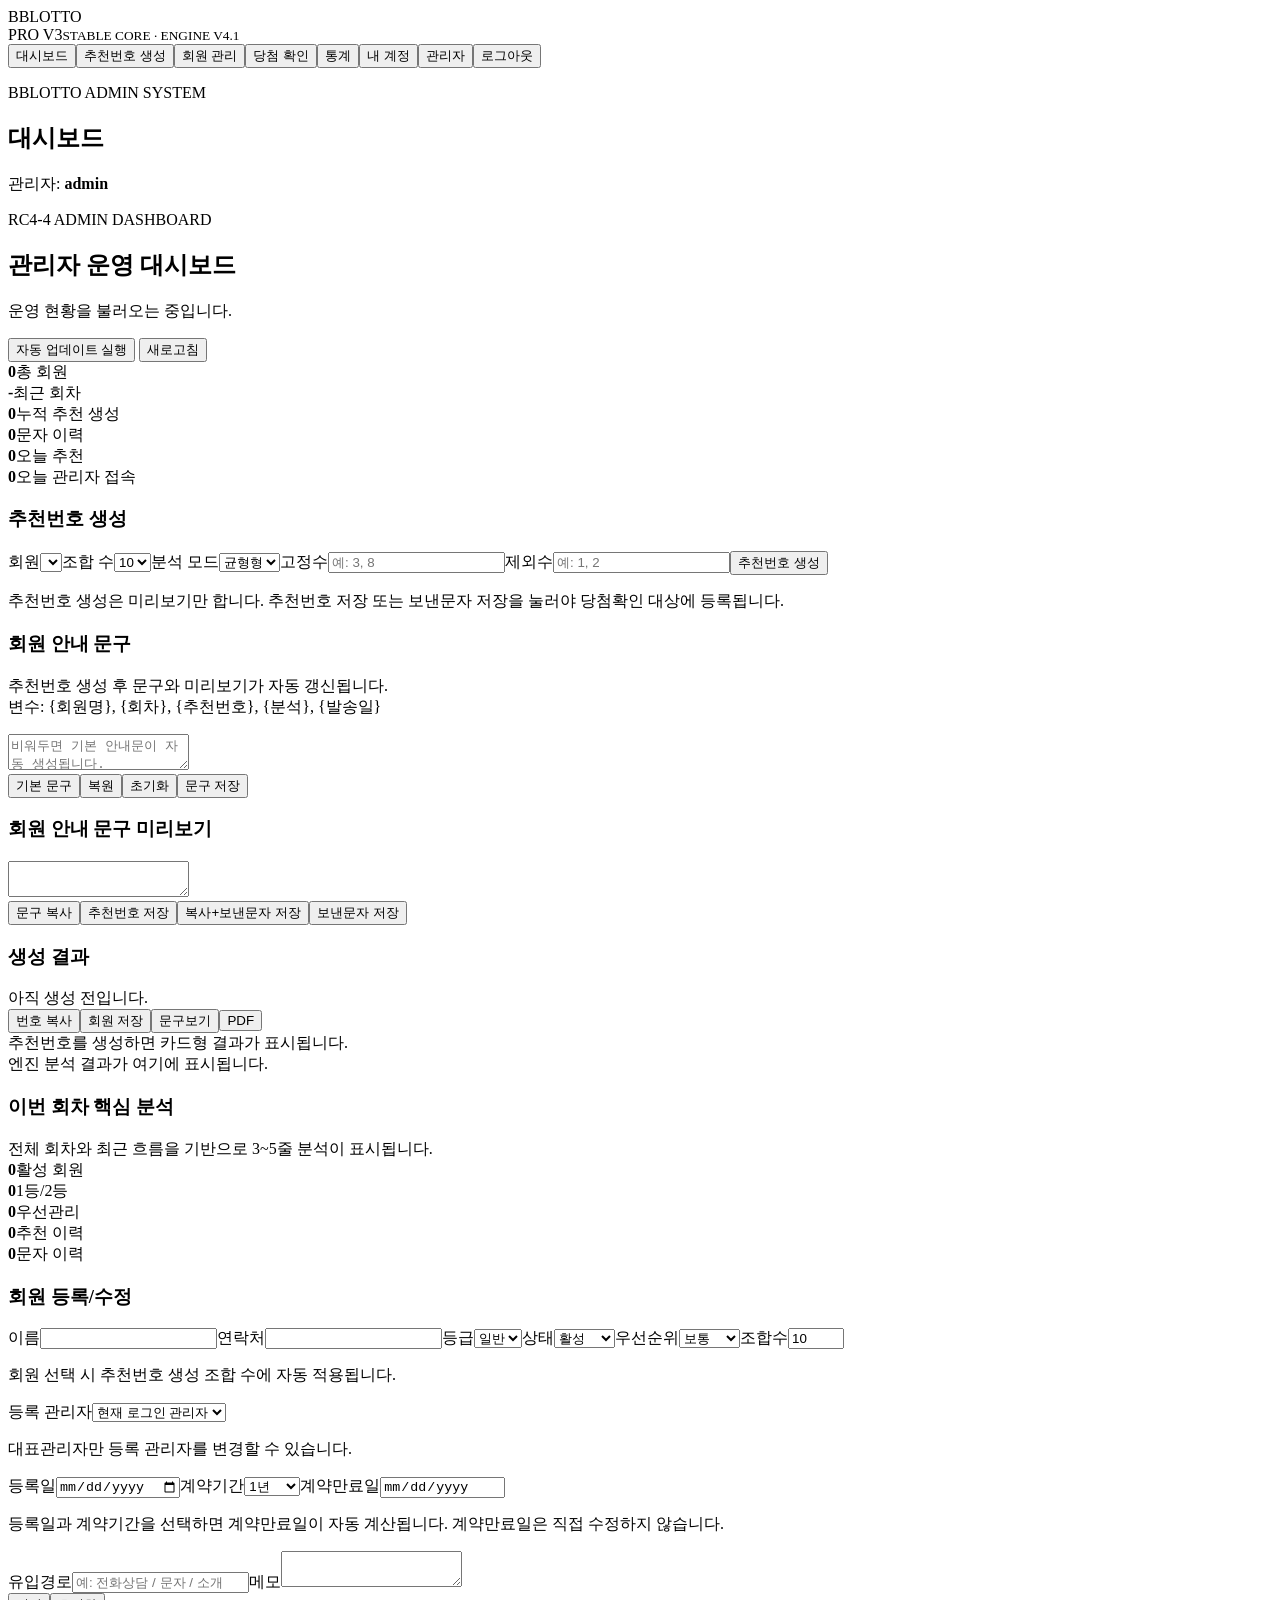
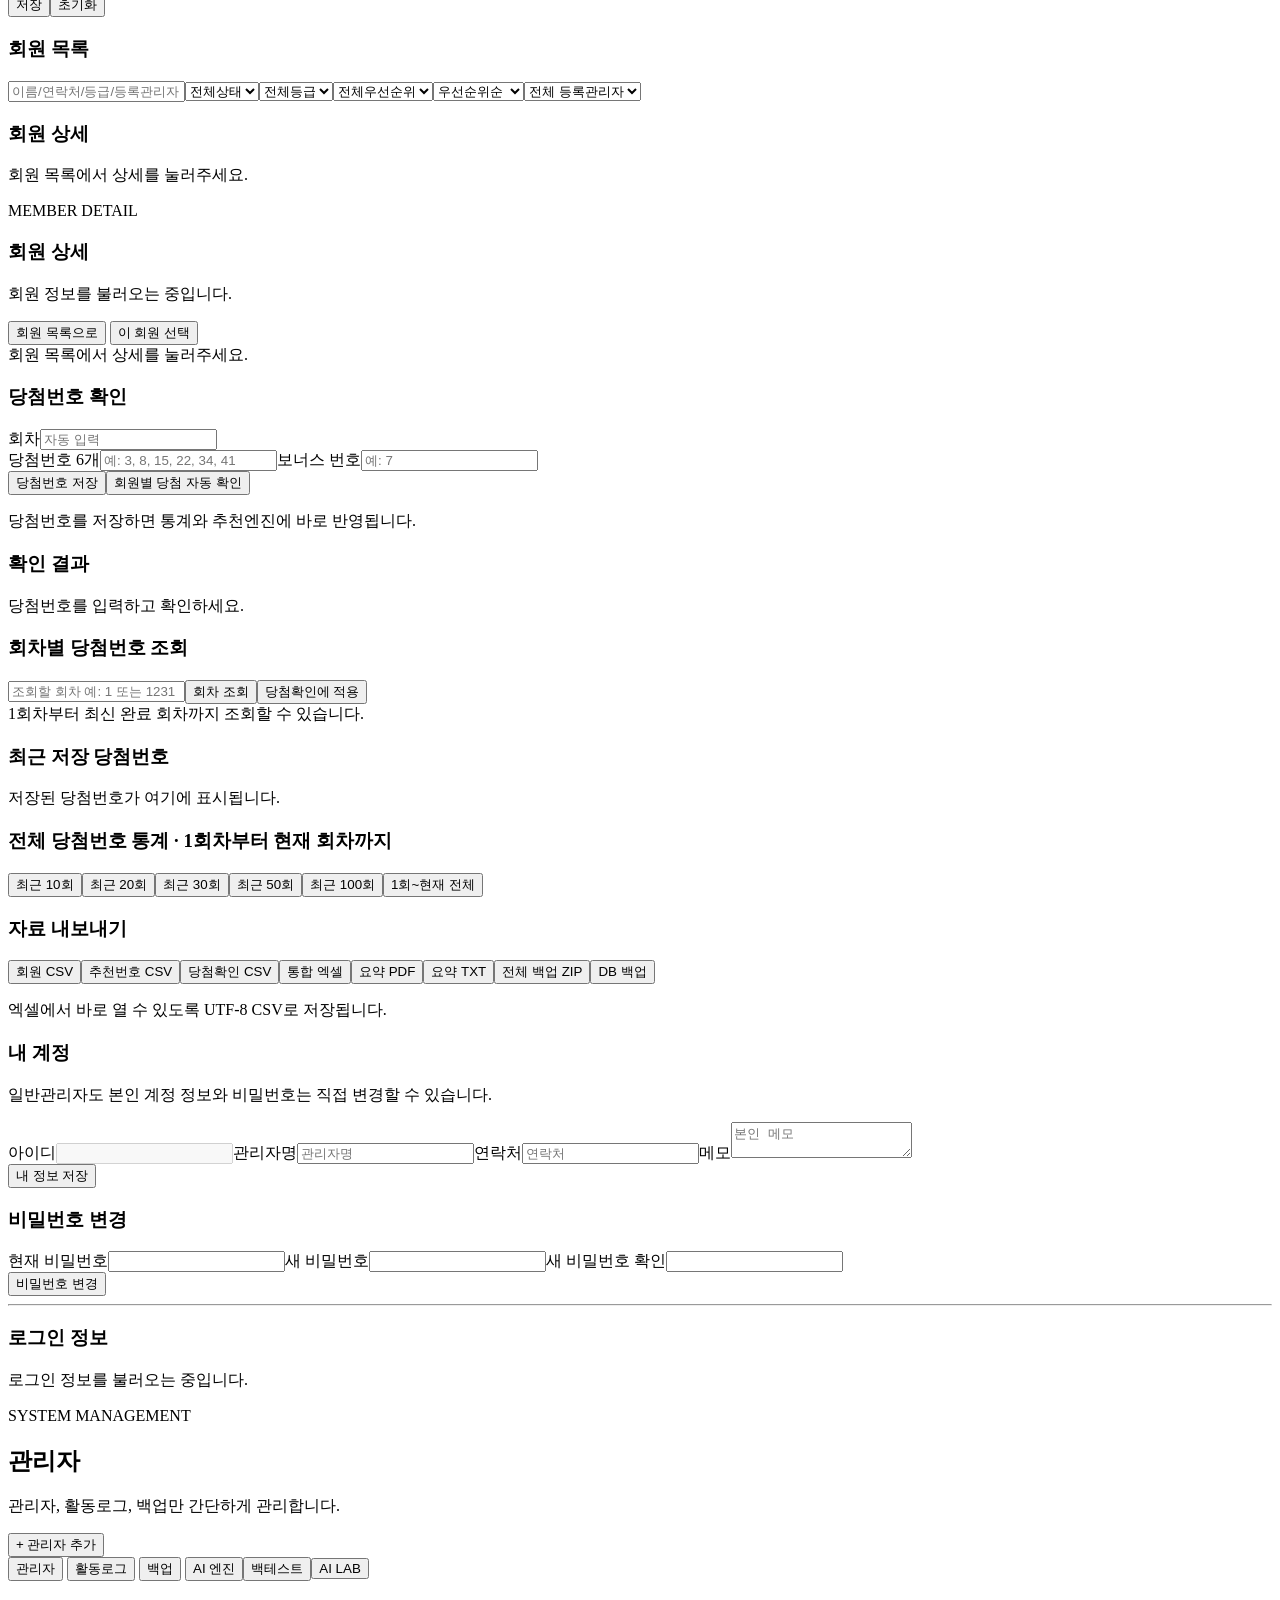
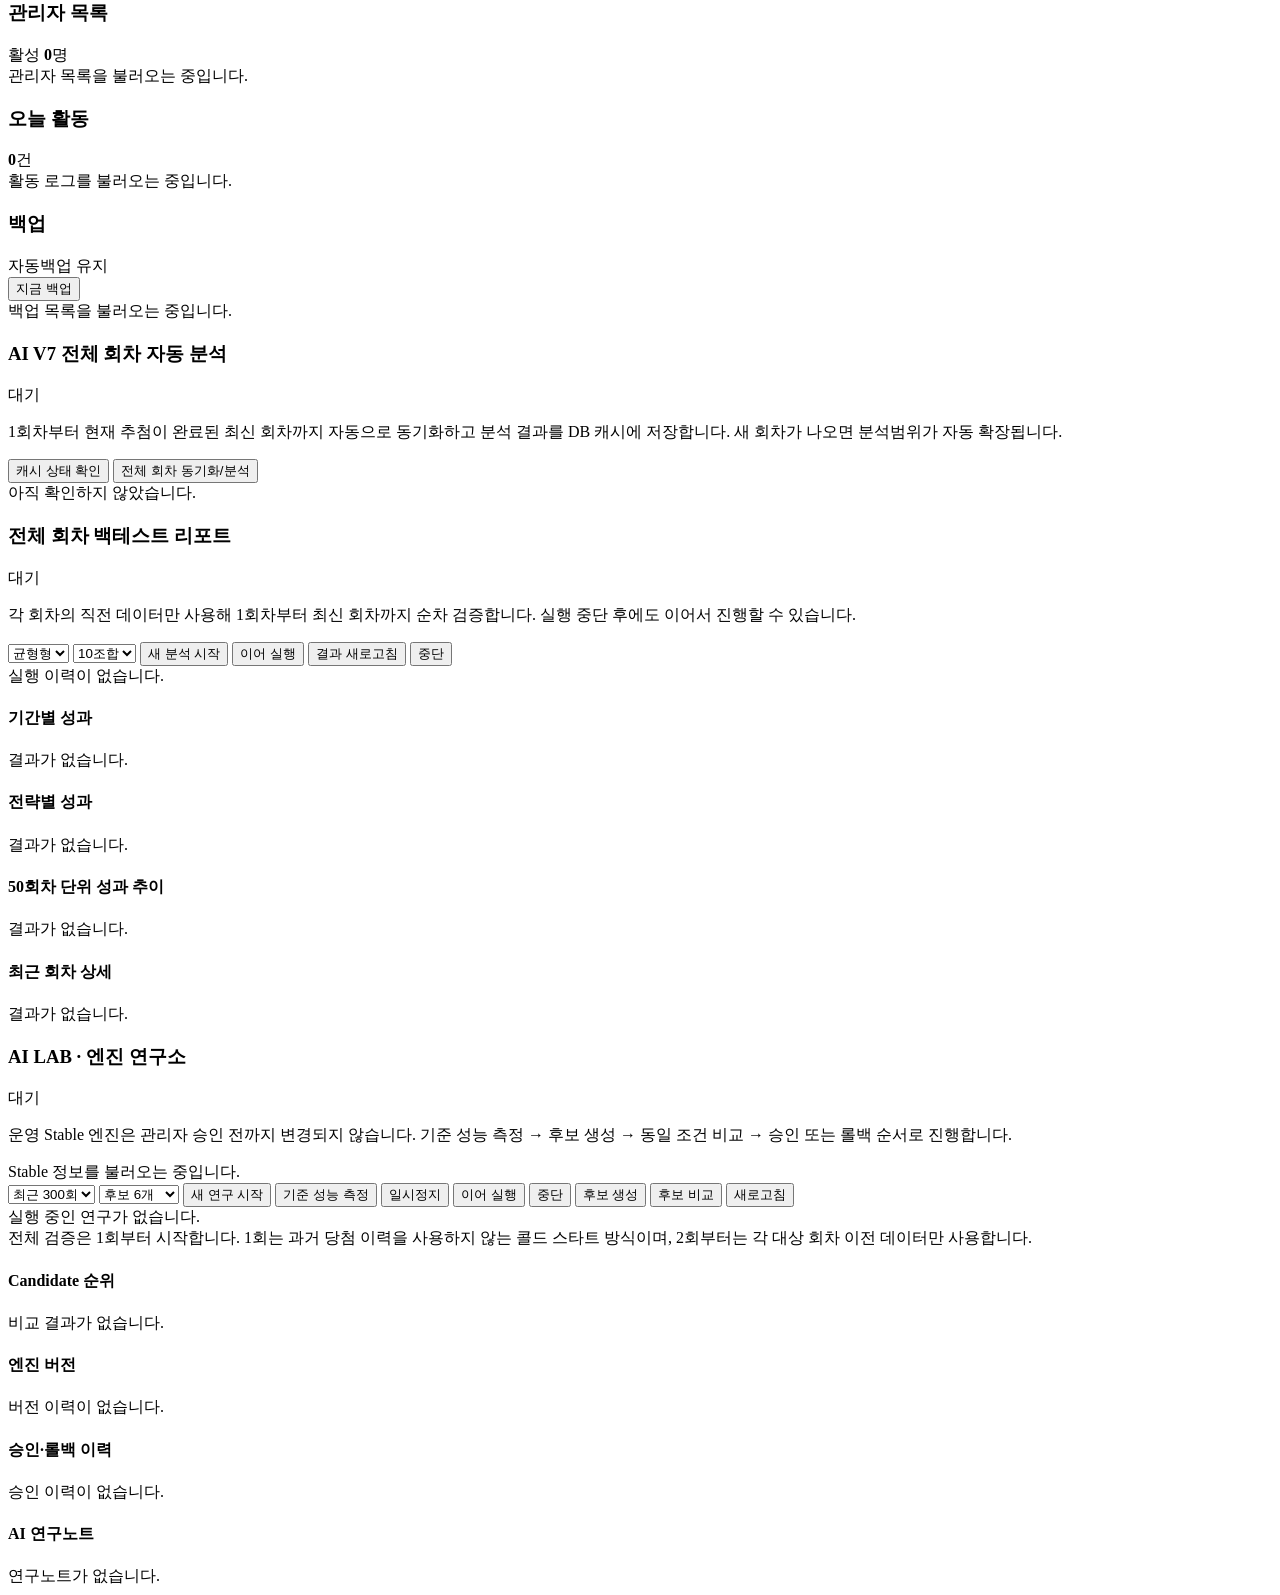
==== frontend/index.html @ aaa7f280 "Add files via upload" ====
<!doctype html>
<html lang="ko">
<head>
  <meta charset="utf-8">
  <meta name="viewport" content="width=device-width,initial-scale=1">
  <title>BBLOTTO V3 STABLE</title>
  <link rel="stylesheet" href="/style.css?v=mobile-unified-compact-20260721-8">
</head>
<body class="dashboardBody"><div id="toast"></div>
<div id="app" class="app"><aside><div class="brand">BBLOTTO<br><span>PRO V3</span><small>STABLE CORE · ENGINE V4.1</small></div><button class="nav active" data-tab="dashboard">대시보드</button><button class="nav" data-tab="generator">추천번호 생성</button><button class="nav" data-tab="members">회원 관리</button><button class="nav" data-tab="winning">당첨 확인</button><button class="nav" data-tab="stats">통계</button><button class="nav" data-tab="account">내 계정</button><button class="nav" data-tab="admin">관리자</button><button id="logout" class="logout">로그아웃</button></aside>
<main><header><div><p class="eyebrow">BBLOTTO ADMIN SYSTEM</p><h2 id="pageTitle">대시보드</h2></div><div class="user">관리자: <b id="who">admin</b></div></header>
<section id="dashboard" class="panel active">
  <div class="rc44-hero">
    <div>
      <p class="eyebrow">RC4-4 ADMIN DASHBOARD</p>
      <h2>관리자 운영 대시보드</h2>
      <p id="rc44AdminSub" class="hint">운영 현황을 불러오는 중입니다.</p>
    </div>
    <div class="btnrow wrap">
      <button id="rc44AutoUpdate" class="primary">자동 업데이트 실행</button>
      <button id="rc44Refresh">새로고침</button>
    </div>
  </div>
  <div class="cards rc44-kpi">
    <div class="stat"><b id="memberCount">0</b><span>총 회원</span></div>
    <div class="stat"><b id="latestRound">-</b><span>최근 회차</span></div>
    <div class="stat"><b id="recCount">0</b><span>누적 추천 생성</span></div>
    <div class="stat"><b id="smsCount">0</b><span>문자 이력</span></div>
    <div class="stat"><b id="rc44TodayRec">0</b><span>오늘 추천</span></div>
    <div class="stat"><b id="rc44TodayLogin">0</b><span>오늘 관리자 접속</span></div>
  </div>
  <div id="rc44Alerts" class="rc44-alerts hint"></div>
  <div id="rc44AutoResult" class="box rc44-auto-result hint" style="display:none"></div>
</section>
<section id="generator" class="panel"><div class="generator-grid"><div class="box option-box"><h3>추천번호 생성</h3><label>회원</label><select id="genMember"></select><label>조합 수</label><select id="genCount"><option>5</option><option selected>10</option><option>13</option><option>15</option><option>20</option><option>30</option></select><label>분석 모드</label><select id="genMode"><option value="balanced">균형형</option><option value="conservative">보수형</option><option value="aggressive">공격형</option></select><label>고정수</label><input id="fixed" placeholder="예: 3, 8"><label>제외수</label><input id="exclude" placeholder="예: 1, 2"><button id="generate" class="primary bigbtn">추천번호 생성</button><p class="hint">추천번호 생성은 미리보기만 합니다. 추천번호 저장 또는 보낸문자 저장을 눌러야 당첨확인 대상에 등록됩니다.</p><div id="memberMessagePanel" class="generator-sms inline-message left-message"><div class="sms-grid"><div><h3>회원 안내 문구</h3><p class="hint">추천번호 생성 후 문구와 미리보기가 자동 갱신됩니다.<br>변수: {회원명}, {회차}, {추천번호}, {분석}, {발송일}</p><textarea id="template" placeholder="비워두면 기본 안내문이 자동 생성됩니다."></textarea><div class="btnrow"><button id="autoTemplate">기본 문구</button><button id="resetTemplate">복원</button><button id="clearTemplate">초기화</button><button id="saveTemplate" class="primary">문구 저장</button></div></div><div><h3>회원 안내 문구 미리보기</h3><textarea id="smsPreview" readonly></textarea><div class="btnrow"><button id="copySms">문구 복사</button><button id="saveRecommendationOnly">추천번호 저장</button><button id="copyAndSaveSmsLog" class="primary">복사+보낸문자 저장</button><button id="saveSmsLog">보낸문자 저장</button></div></div></div></div></div>
<div class="box result-box"><div class="result-head"><div><h3>생성 결과</h3><div id="roundLabel" class="round-label">아직 생성 전입니다.</div></div><div class="quick-actions"><button id="copyNums">번호 복사</button><button id="saveMemberBtn">회원 저장</button><button id="sendSmsBtn">문구보기</button><button id="pdfBtn">PDF</button></div></div><div id="comboList" class="combo-cards empty">추천번호를 생성하면 카드형 결과가 표시됩니다.</div><div id="engineBox" class="engine-box">엔진 분석 결과가 여기에 표시됩니다.</div><div class="analysis-wrap"><h3>이번 회차 핵심 분석</h3><div id="analysis" class="analysis">전체 회차와 최근 흐름을 기반으로 3~5줄 분석이 표시됩니다.</div></div></div></div></section>
<section id="members" class="panel"><div class="member-summary cards compact"><div class="stat"><b id="memberActive">0</b><span>활성 회원</span></div><div class="stat"><b id="memberVip">0</b><span>1등/2등</span></div><div class="stat"><b id="memberPriority">0</b><span>우선관리</span></div><div class="stat"><b id="memberRecentRec">0</b><span>추천 이력</span></div><div class="stat"><b id="memberRecentSms">0</b><span>문자 이력</span></div></div><div class="member-layout"><div class="box"><h3>회원 등록/수정</h3><input type="hidden" id="mId"><label>이름</label><input id="mName"><label>연락처</label><input id="mPhone"><label>등급</label><select id="mGrade"><option>일반</option><option>2등</option><option>1등</option></select><label>상태</label><select id="mStatus"><option>활성</option><option>상담중</option><option>휴면</option><option>정지</option><option>종료</option><option>탈퇴</option></select><label>우선순위</label><select id="mPriority"><option>보통</option><option>높음</option><option>최우선</option><option>낮음</option></select><label>조합수</label><input id="mPreferredCount" type="number" min="1" max="100" value="10" placeholder="예: 13"><p class="hint">회원 선택 시 추천번호 생성 조합 수에 자동 적용됩니다.</p><label>등록 관리자</label><select id="mCreatedBy"><option value="">현재 로그인 관리자</option></select><p class="hint">대표관리자만 등록 관리자를 변경할 수 있습니다.</p><label>등록일</label><input id="mCreatedAt" type="date"><label>계약기간</label><select id="mContractPeriod"><option value="6">6개월</option><option value="12" selected>1년</option><option value="24">2년</option><option value="36">3년</option></select><label>계약만료일</label><input id="mContractEndAt" type="date" readonly><p class="hint">등록일과 계약기간을 선택하면 계약만료일이 자동 계산됩니다. 계약만료일은 직접 수정하지 않습니다.</p><label>유입경로</label><input id="mSource" placeholder="예: 전화상담 / 문자 / 소개"><label>메모</label><textarea id="mMemo"></textarea><div class="btnrow"><button id="addMember" class="primary">저장</button><button id="clearMember">초기화</button></div></div><div class="box"><h3>회원 목록</h3><div class="member-filter"><input id="memberSearch" placeholder="이름/연락처/등급/등록관리자 검색"><select id="memberStatusFilter"><option value="">전체상태</option><option>활성</option><option>상담중</option><option>휴면</option><option>정지</option><option>종료</option><option>탈퇴</option></select><select id="memberGradeFilter"><option value="">전체등급</option><option>일반</option><option>2등</option><option>1등</option></select><select id="memberPriorityFilter"><option value="">전체우선순위</option><option>최우선</option><option>높음</option><option>보통</option><option>낮음</option></select><select id="memberSort"><option value="priority">우선순위순</option><option value="recent">최근 가입순</option><option value="updated">최근 수정순</option><option value="name">이름순</option><option value="status">상태순</option></select><select id="memberAdminFilter"><option value="">전체 등록관리자</option></select></div><div id="memberList" class="member-list"></div><div id="memberPager" class="pager"></div></div><div class="box detail-box"><h3>회원 상세</h3><div id="memberDetail" class="hint">회원 목록에서 상세를 눌러주세요.</div></div></div></section>
<section id="memberDetailPage" class="panel member-detail-page">
  <div class="detail-page-head">
    <div>
      <p class="eyebrow">MEMBER DETAIL</p>
      <h3 id="memberDetailTitle">회원 상세</h3>
      <p id="memberDetailSub" class="hint">회원 정보를 불러오는 중입니다.</p>
    </div>
    <div class="btnrow">
      <button id="memberDetailBack" type="button">회원 목록으로</button>
      <button id="memberDetailSelect" type="button" class="primary">이 회원 선택</button>
    </div>
  </div>
  <div id="memberDetailPageBody" class="member-detail-body hint">회원 목록에서 상세를 눌러주세요.</div>
</section>
<section id="winning" class="panel"><div class="split"><div class="box"><h3>당첨번호 확인</h3><label>회차</label><input id="checkRound" placeholder="자동 입력"><div id="autoRoundInfo" class="hint"></div><label>당첨번호 6개</label><input id="winningNums" placeholder="예: 3, 8, 15, 22, 34, 41"><label>보너스 번호</label><input id="bonusNum" placeholder="예: 7"><div class="btnrow wrap"><button id="saveDraw" class="primary">당첨번호 저장</button><button id="checkWinning" class="primary">회원별 당첨 자동 확인</button></div><p class="hint">당첨번호를 저장하면 통계와 추천엔진에 바로 반영됩니다.</p></div><div class="box"><h3>확인 결과</h3><div id="winningResult" class="hint">당첨번호를 입력하고 확인하세요.</div><h3>회차별 당첨번호 조회</h3><div class="draw-search-box"><div class="btnrow wrap"><input id="drawSearchRound" placeholder="조회할 회차 예: 1 또는 1231"><button id="searchDraw" class="primary">회차 조회</button><button id="applySearchedDraw">당첨확인에 적용</button></div><div id="drawSearchResult" class="hint">1회차부터 최신 완료 회차까지 조회할 수 있습니다.</div></div><h3>최근 저장 당첨번호</h3><div id="drawList" class="draw-list hint">저장된 당첨번호가 여기에 표시됩니다.</div></div></div></section>

<section id="stats" class="panel"><div class="box"><h3>전체 당첨번호 통계 · 1회차부터 현재 회차까지</h3><div class="btnrow wrap"><button class="statBtn" data-limit="10">최근 10회</button><button class="statBtn" data-limit="20">최근 20회</button><button class="statBtn" data-limit="30">최근 30회</button><button class="statBtn" data-limit="50">최근 50회</button><button class="statBtn" data-limit="100">최근 100회</button><button class="statBtn primary" data-limit="0">1회~현재 전체</button></div><div id="statsBox" class="stats-view"></div></div><div class="box export-box"><h3>자료 내보내기</h3><div class="btnrow wrap"><button type="button" data-action="download-api" data-url="/api/export/members_csv">회원 CSV</button><button type="button" data-action="download-api" data-url="/api/export/recommendations_csv">추천번호 CSV</button><button type="button" data-action="download-api" data-url="/api/export/winning_csv">당첨확인 CSV</button><button type="button" data-action="download-api" data-url="/api/export/excel">통합 엑셀</button><button type="button" data-action="download-api" data-url="/api/export/pdf">요약 PDF</button><button type="button" data-action="download-api" data-url="/api/export/report_txt">요약 TXT</button><button type="button" data-action="download-api" data-url="/api/export/final_bundle">전체 백업 ZIP</button><button type="button" data-action="download-api" data-url="/api/backup_db">DB 백업</button></div><p class="hint">엑셀에서 바로 열 수 있도록 UTF-8 CSV로 저장됩니다.</p></div></section>

<section id="account" class="panel"><div class="split"><div class="box"><h3>내 계정</h3><p class="hint">일반관리자도 본인 계정 정보와 비밀번호는 직접 변경할 수 있습니다.</p><label>아이디</label><input id="myUsername" disabled><label>관리자명</label><input id="myName" placeholder="관리자명"><label>연락처</label><input id="myPhone" placeholder="연락처"><label>메모</label><textarea id="myMemo" placeholder="본인 메모"></textarea><div class="btnrow"><button id="saveMyProfile" class="primary">내 정보 저장</button></div></div><div class="box"><h3>비밀번호 변경</h3><label>현재 비밀번호</label><input id="myCurrentPw" type="password" autocomplete="current-password"><label>새 비밀번호</label><input id="myNewPw" type="password" autocomplete="new-password"><label>새 비밀번호 확인</label><input id="myNewPw2" type="password" autocomplete="new-password"><div class="btnrow"><button id="saveMyPassword" class="primary">비밀번호 변경</button></div><hr><h3>로그인 정보</h3><p class="hint" id="myLoginInfo">로그인 정보를 불러오는 중입니다.</p></div></div></section>
<section id="admin" class="panel admin-final-panel">
  <div class="admin-final-head">
    <div>
      <p class="eyebrow">SYSTEM MANAGEMENT</p>
      <h2>관리자</h2>
      <p>관리자, 활동로그, 백업만 간단하게 관리합니다.</p>
    </div>
    <button id="openAdminModal" type="button" class="primary">+ 관리자 추가</button>
  </div>

  <div class="admin-final-tabs" role="tablist">
    <button type="button" class="admin-tab-btn active" data-admin-panel="adminManagers">관리자</button>
    <button type="button" class="admin-tab-btn" data-admin-panel="adminLogsPanel">활동로그</button>
    <button type="button" class="admin-tab-btn" data-admin-panel="adminBackupPanel">백업</button>
    <button type="button" class="admin-tab-btn" data-admin-panel="adminAiEnginePanel">AI 엔진</button><button type="button" class="admin-tab-btn" data-admin-panel="adminBacktestPanel">백테스트</button><button type="button" class="admin-tab-btn" data-admin-panel="adminAiLabPanel">AI LAB</button>
  </div>

  <div class="admin-final-grid">
    <div id="adminAddBox" class="box admin-final-card super-only admin-final-tab-panel active" data-admin-panel-box="adminManagers">
      <div class="card-head-line"><h3>관리자 목록</h3><span>활성 <b id="adminActiveCount">0</b>명</span></div>
      <div id="adminList" class="admin-list hint">관리자 목록을 불러오는 중입니다.</div>
    </div>

    <div id="adminLogsBox" class="box admin-final-card super-only admin-final-tab-panel" data-admin-panel-box="adminLogsPanel">
      <div class="card-head-line"><h3>오늘 활동</h3><span><b id="adminTodayActions">0</b>건</span></div>
      <div id="activityLogs">활동 로그를 불러오는 중입니다.</div>
    </div>

    <div id="adminBackupBox" class="box admin-final-card super-only admin-final-tab-panel" data-admin-panel-box="adminBackupPanel">
      <div class="card-head-line"><h3>백업</h3><span id="backupSummary">자동백업 유지</span></div>
      <button id="createBackup" type="button" class="primary bigbtn">지금 백업</button>
      <div id="backupList" class="backup-list hint">백업 목록을 불러오는 중입니다.</div>
    </div>

    <div id="adminAiEngineBox" class="box admin-final-card super-only admin-final-tab-panel" data-admin-panel-box="adminAiEnginePanel">
      <div class="card-head-line"><h3>AI V7 전체 회차 자동 분석</h3><span id="aiV6CacheBadge">대기</span></div>
      <p class="hint">1회차부터 현재 추첨이 완료된 최신 회차까지 자동으로 동기화하고 분석 결과를 DB 캐시에 저장합니다. 새 회차가 나오면 분석범위가 자동 확장됩니다.</p>
      <div class="btnrow wrap">
        <button id="checkAiV6Cache" type="button" >캐시 상태 확인</button>
        <button id="syncAiV6FullHistory" type="button" class="primary bigbtn" >전체 회차 동기화/분석</button>
      </div>
      <div id="aiV6CacheStatus" class="hint">아직 확인하지 않았습니다.</div>
    </div>

    <div id="adminBacktestBox" class="box admin-final-card super-only admin-final-tab-panel rc6b-report" data-admin-panel-box="adminBacktestPanel">
      <div class="card-head-line"><h3>전체 회차 백테스트 리포트</h3><span id="backtestBadge">대기</span></div>
      <p class="hint">각 회차의 직전 데이터만 사용해 1회차부터 최신 회차까지 순차 검증합니다. 실행 중단 후에도 이어서 진행할 수 있습니다.</p>
      <div class="btnrow wrap">
        <select id="backtestMode"><option value="balanced">균형형</option><option value="conservative">보수형</option><option value="aggressive">공격형</option></select>
        <select id="backtestComboCount"><option value="5">5조합</option><option value="10" selected>10조합</option><option value="15">15조합</option><option value="20">20조합</option></select>
        <button id="backtestStart" class="primary">새 분석 시작</button>
        <button id="backtestContinue">이어 실행</button>
        <button id="backtestRefresh">결과 새로고침</button>
        <button id="backtestCancel" class="danger">중단</button>
      </div>
      <div class="backtest-progress"><div id="backtestProgressBar"></div></div>
      <div id="backtestProgressText" class="hint">실행 이력이 없습니다.</div>
      <div id="backtestKpis" class="cards compact backtest-kpis"></div>
      <div class="backtest-report-grid">
        <div><h4>기간별 성과</h4><div id="backtestWindows" class="backtest-table hint">결과가 없습니다.</div></div>
        <div><h4>전략별 성과</h4><div id="backtestStrategies" class="backtest-table hint">결과가 없습니다.</div></div>
      </div>
      <h4>50회차 단위 성과 추이</h4><div id="backtestTrend" class="backtest-trend hint">결과가 없습니다.</div>
      <h4>최근 회차 상세</h4><div id="backtestResults" class="backtest-table hint">결과가 없습니다.</div>
      <div id="backtestPager" class="pager"></div>
    </div>

    <div id="adminAiLabBox" class="box admin-final-card super-only admin-final-tab-panel ai-lab-panel" data-admin-panel-box="adminAiLabPanel">
      <div class="card-head-line"><h3>AI LAB · 엔진 연구소</h3><span id="aiLabBadge">대기</span></div>
      <p class="hint">운영 Stable 엔진은 관리자 승인 전까지 변경되지 않습니다. 기준 성능 측정 → 후보 생성 → 동일 조건 비교 → 승인 또는 롤백 순서로 진행합니다.</p>
      <div id="aiLabStable" class="ai-lab-stable hint">Stable 정보를 불러오는 중입니다.</div>
      <div class="btnrow wrap ai-lab-actions">
        <select id="aiLabRange"><option value="recent300">최근 300회</option><option value="recent500">최근 500회</option><option value="all">전체 회차</option></select>
        <select id="aiLabCandidateLimit"><option value="4">후보 4개</option><option value="6" selected>후보 6개</option><option value="8">후보 8개</option><option value="12">후보 12개</option></select>
        <button id="aiLabCreateJob" class="primary">새 연구 시작</button>
        <button id="aiLabRunBaseline">기준 성능 측정</button>
        <button id="aiLabPauseJob" type="button">일시정지</button>
        <button id="aiLabResumeJob" type="button">이어 실행</button>
        <button id="aiLabCancelJob" type="button" class="danger">중단</button>
        <button id="aiLabGenerateCandidates">후보 생성</button>
        <button id="aiLabCompareCandidates">후보 비교</button>
        <button id="aiLabRefresh">새로고침</button>
      </div>
      <div class="ai-lab-progress"><div id="aiLabProgressBar"></div></div>
      <div id="aiLabProgressText" class="hint">실행 중인 연구가 없습니다.</div>
      <div id="aiLabValidationNote" class="hint">전체 검증은 1회부터 시작합니다. 1회는 과거 당첨 이력을 사용하지 않는 콜드 스타트 방식이며, 2회부터는 각 대상 회차 이전 데이터만 사용합니다.</div>
      <div id="aiLabKpis" class="cards compact ai-lab-kpis"></div>
      <div class="ai-lab-grid">
        <section><h4>Candidate 순위</h4><div id="aiLabRankings" class="ai-lab-table hint">비교 결과가 없습니다.</div></section>
        <section><h4>엔진 버전</h4><div id="aiLabVersions" class="ai-lab-table hint">버전 이력이 없습니다.</div></section>
      </div>
      <div class="ai-lab-grid">
        <section><h4>승인·롤백 이력</h4><div id="aiLabActivations" class="ai-lab-table hint">승인 이력이 없습니다.</div></section>
        <section><h4>AI 연구노트</h4><div id="aiLabNotes" class="ai-lab-notes hint">연구노트가 없습니다.</div></section>
      </div>
    </div>
  </div>

  <div id="adminSecurityBox" class="super-only" style="display:none">
    <input id="sessionTimeout" type="number" value="600">
    <button id="saveSessionTimeout" type="button">저장</button>
    <p id="adminSecurityStatus"></p>
    <div id="activeSessions"></div>
  </div>
  <div id="adminStatsBox" class="super-only" style="display:none"><span id="adminSessionCount">0</span><span id="adminBackupCount">0</span><div id="loginLogs"></div></div>

  <div id="adminCreateModal" class="modal-backdrop" style="display:none">
    <div class="modal-card">
      <div class="modal-head"><h3>관리자 추가</h3><button type="button" id="closeAdminModal" >×</button></div>
      <label>아이디</label><input id="newAdmin" autocomplete="username">
      <label>관리자명</label><input id="newAdminName" placeholder="예: 강훈">
      <label>관리자 권한</label><select id="newAdminRole"><option value="일반관리자" selected>일반관리자</option><option value="대표관리자">대표관리자</option></select><p class="hint">대표관리자: 관리자 생성/수정 가능 · 일반관리자: 운영 기능 사용</p>
      <label>비밀번호</label><input id="newAdminPw" type="password" autocomplete="new-password">
      <label>메모</label><input id="newAdminMemo" placeholder="예: 야간 담당">
      <div class="btnrow"><button id="addAdmin" type="button" class="primary" >생성</button><button id="cancelAdminModal" type="button" >취소</button></div>
    </div>
  </div>
</section>
</main></div><script src="/js/00_core.js?v=mobile-result-first-20260721-1"></script><script src="/js/10_members_dashboard.js?v=stage9-1"></script><script src="/js/20_stats_winning_views.js?v=stage9-1"></script><script src="/js/30_admin.js?v=mobile-member-flow-20260721-6"></script><script src="/js/40_recommendations.js?v=mobile-member-flow-20260721-6"></script><script src="/js/50_exports_sms.js?v=stage9-1"></script><script src="/js/60_winning_settings.js?v=stage9-1"></script><script src="/js/70_backtest_report.js?v=batch25-20260720-1"></script><script src="/js/71_member_analysis.js?v=rc6c-1"></script><script src="/js/72_ai_lab_dashboard.js?v=batch25-20260720-1"></script><script src="/js/90_bootstrap.js?v=mobile-unified-compact-20260721-8"></script></body></html>
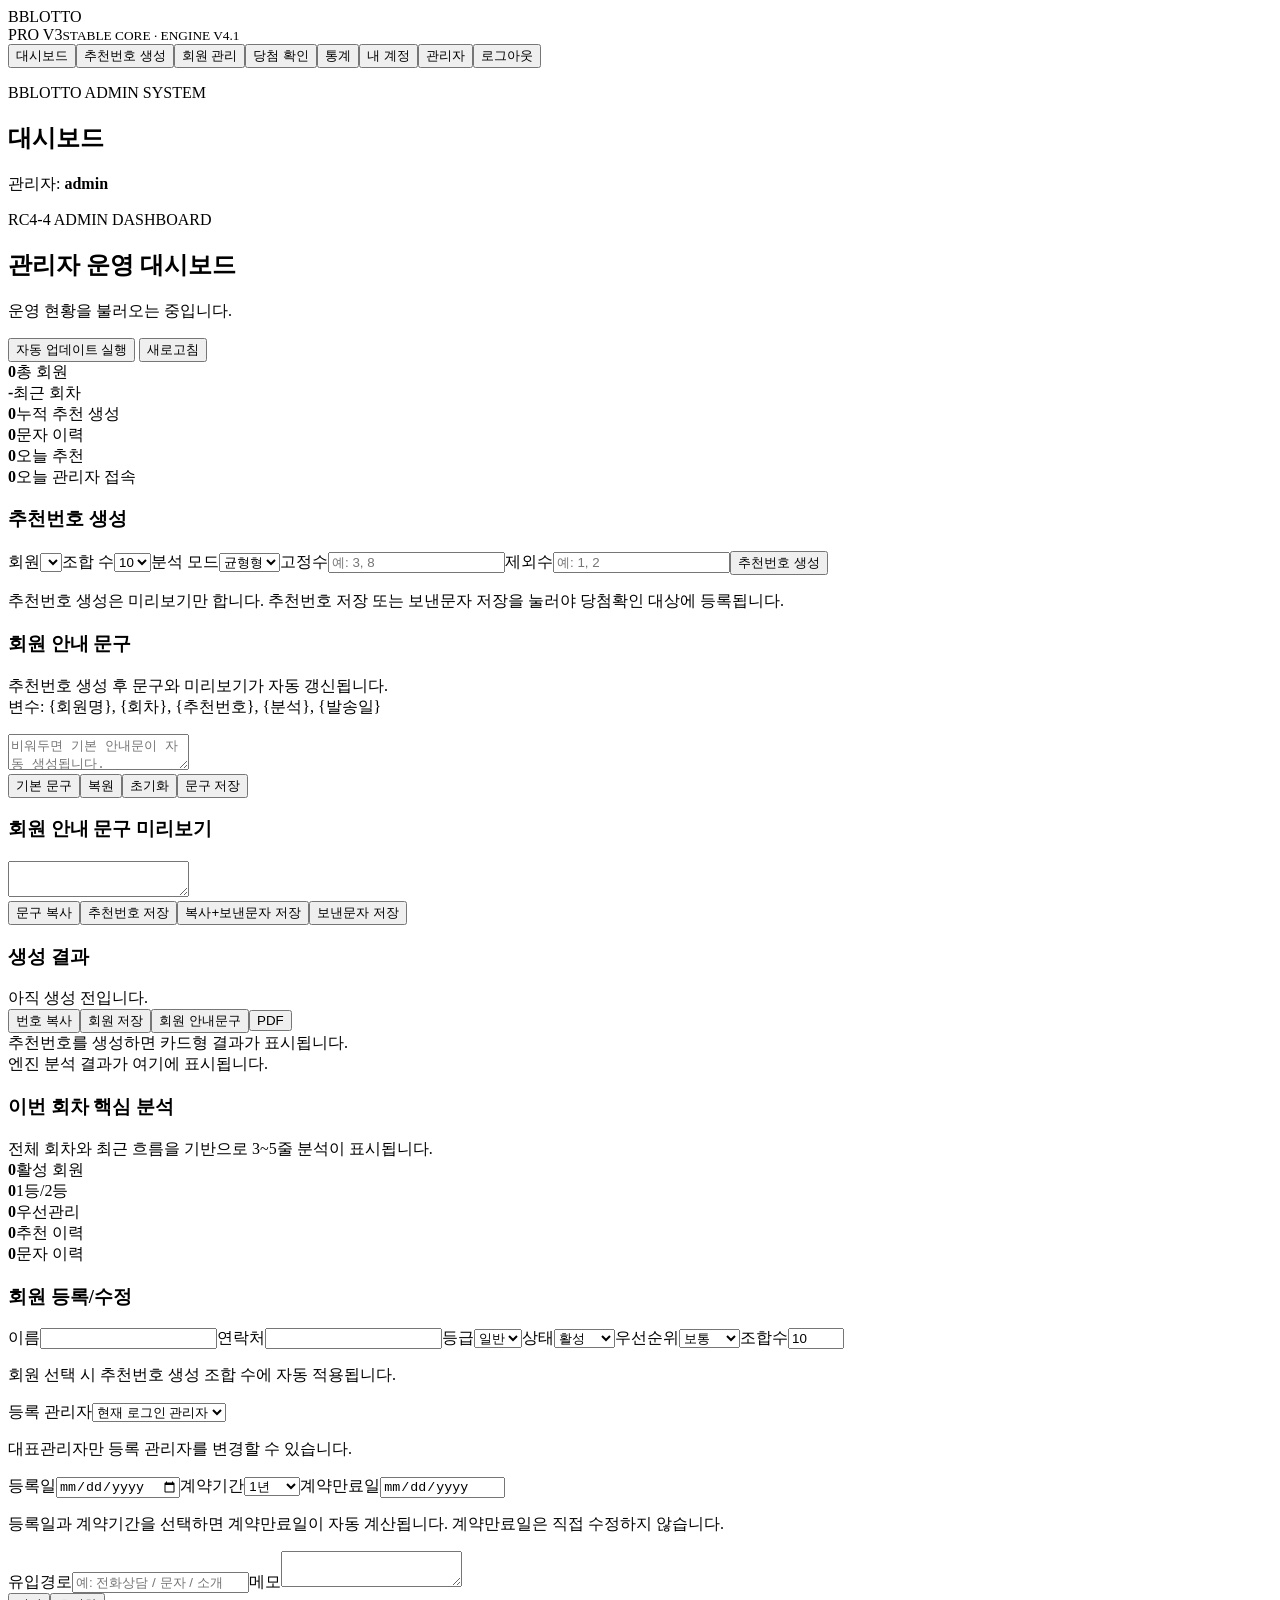
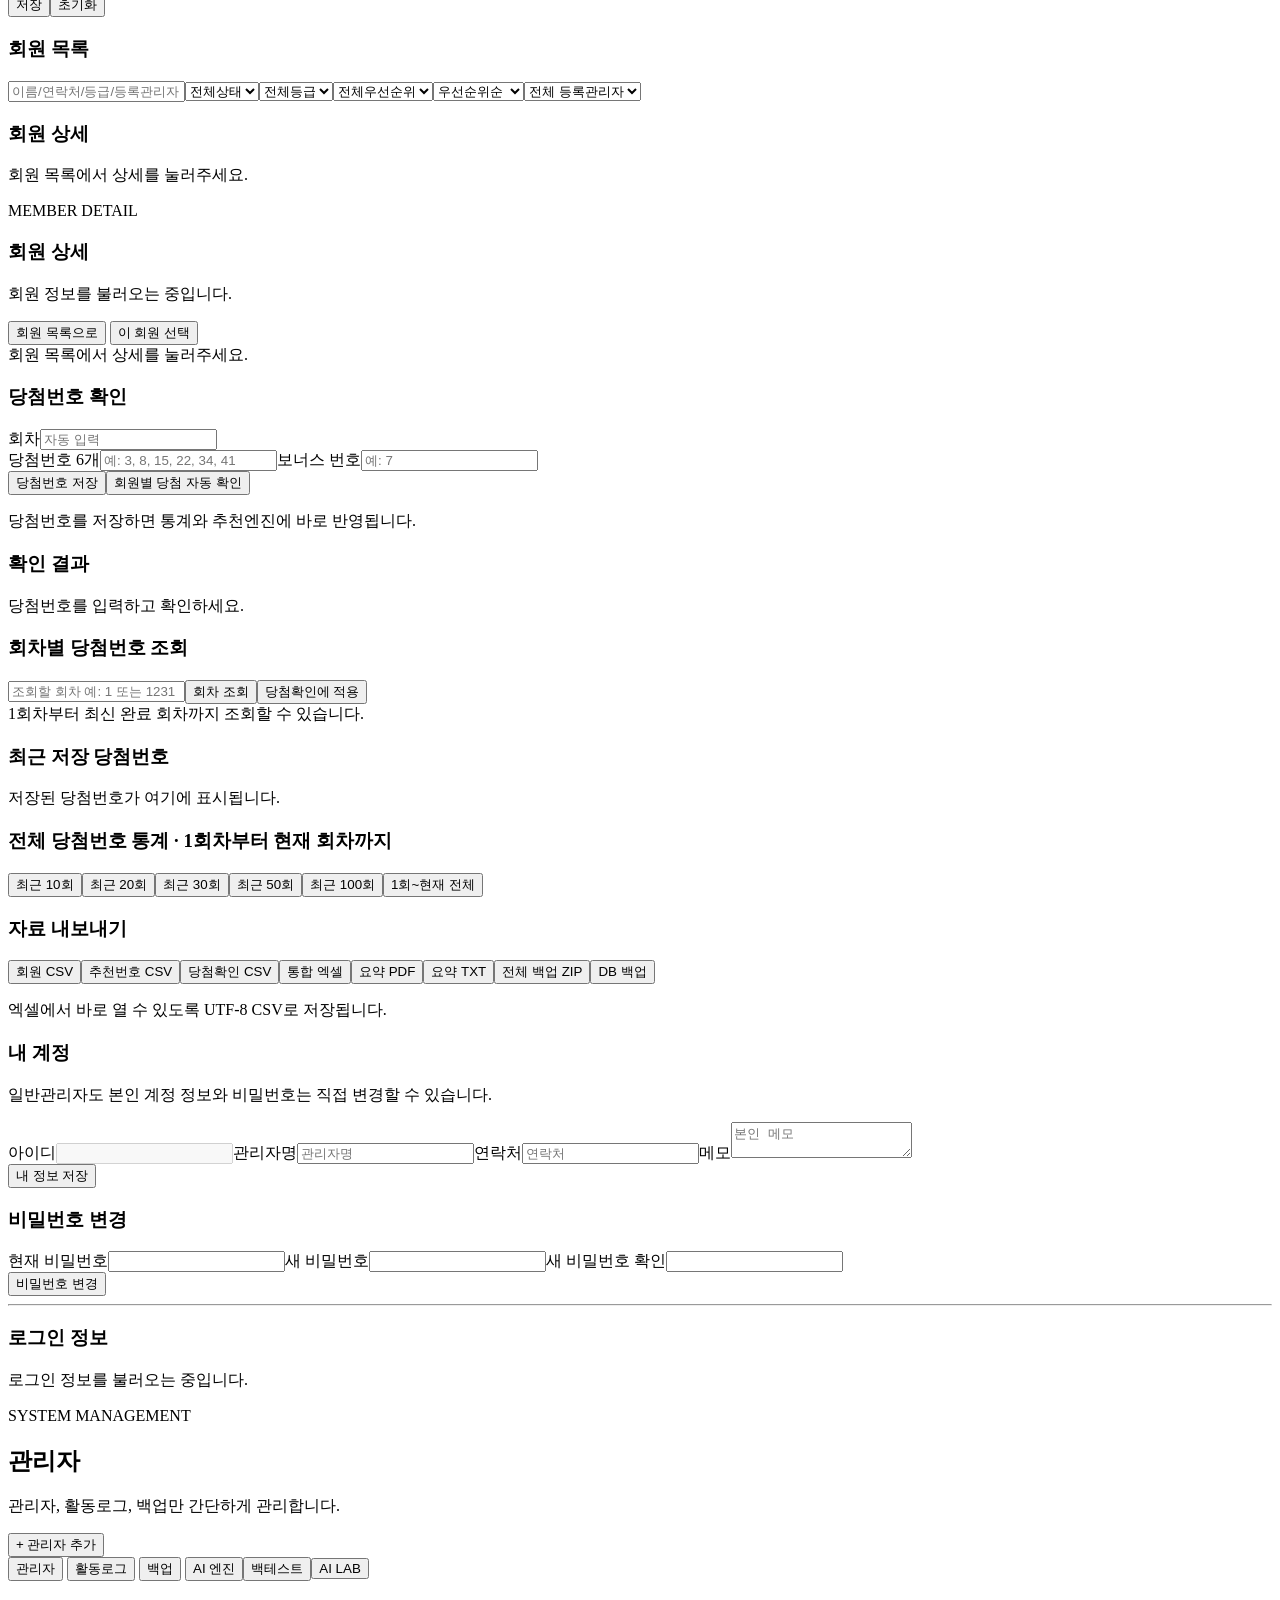
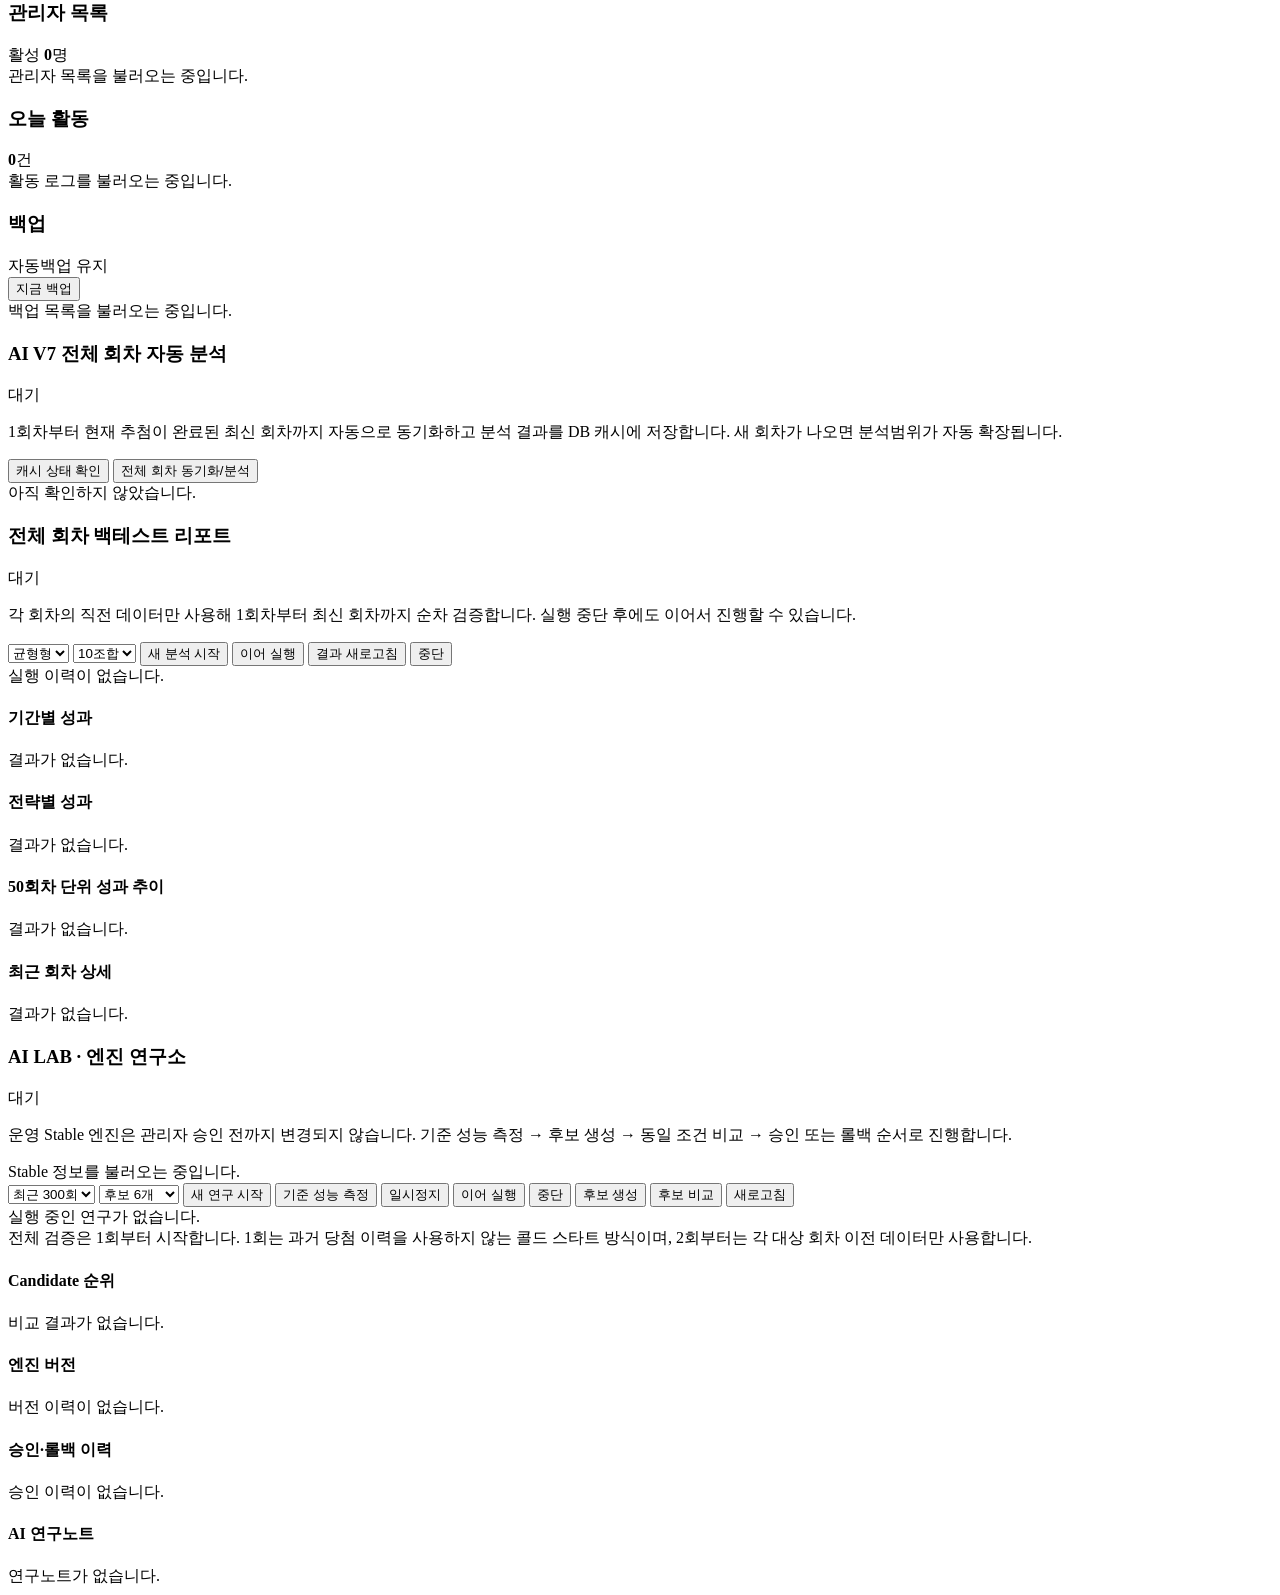
==== commit 0902d120: "Add files via upload" ====
--- a/frontend/index.html
+++ b/frontend/index.html
@@ -4,7 +4,7 @@
   <meta charset="utf-8">
   <meta name="viewport" content="width=device-width,initial-scale=1">
   <title>BBLOTTO V3 STABLE</title>
-  <link rel="stylesheet" href="/style.css?v=mobile-unified-compact-20260721-8">
+  <link rel="stylesheet" href="/style.css?v=mobile-single-menu-grid-20260721-12">
 </head>
 <body class="dashboardBody"><div id="toast"></div>
 <div id="app" class="app"><aside><div class="brand">BBLOTTO<br><span>PRO V3</span><small>STABLE CORE · ENGINE V4.1</small></div><button class="nav active" data-tab="dashboard">대시보드</button><button class="nav" data-tab="generator">추천번호 생성</button><button class="nav" data-tab="members">회원 관리</button><button class="nav" data-tab="winning">당첨 확인</button><button class="nav" data-tab="stats">통계</button><button class="nav" data-tab="account">내 계정</button><button class="nav" data-tab="admin">관리자</button><button id="logout" class="logout">로그아웃</button></aside>
@@ -33,7 +33,7 @@
   <div id="rc44AutoResult" class="box rc44-auto-result hint" style="display:none"></div>
 </section>
 <section id="generator" class="panel"><div class="generator-grid"><div class="box option-box"><h3>추천번호 생성</h3><label>회원</label><select id="genMember"></select><label>조합 수</label><select id="genCount"><option>5</option><option selected>10</option><option>13</option><option>15</option><option>20</option><option>30</option></select><label>분석 모드</label><select id="genMode"><option value="balanced">균형형</option><option value="conservative">보수형</option><option value="aggressive">공격형</option></select><label>고정수</label><input id="fixed" placeholder="예: 3, 8"><label>제외수</label><input id="exclude" placeholder="예: 1, 2"><button id="generate" class="primary bigbtn">추천번호 생성</button><p class="hint">추천번호 생성은 미리보기만 합니다. 추천번호 저장 또는 보낸문자 저장을 눌러야 당첨확인 대상에 등록됩니다.</p><div id="memberMessagePanel" class="generator-sms inline-message left-message"><div class="sms-grid"><div><h3>회원 안내 문구</h3><p class="hint">추천번호 생성 후 문구와 미리보기가 자동 갱신됩니다.<br>변수: {회원명}, {회차}, {추천번호}, {분석}, {발송일}</p><textarea id="template" placeholder="비워두면 기본 안내문이 자동 생성됩니다."></textarea><div class="btnrow"><button id="autoTemplate">기본 문구</button><button id="resetTemplate">복원</button><button id="clearTemplate">초기화</button><button id="saveTemplate" class="primary">문구 저장</button></div></div><div><h3>회원 안내 문구 미리보기</h3><textarea id="smsPreview" readonly></textarea><div class="btnrow"><button id="copySms">문구 복사</button><button id="saveRecommendationOnly">추천번호 저장</button><button id="copyAndSaveSmsLog" class="primary">복사+보낸문자 저장</button><button id="saveSmsLog">보낸문자 저장</button></div></div></div></div></div>
-<div class="box result-box"><div class="result-head"><div><h3>생성 결과</h3><div id="roundLabel" class="round-label">아직 생성 전입니다.</div></div><div class="quick-actions"><button id="copyNums">번호 복사</button><button id="saveMemberBtn">회원 저장</button><button id="sendSmsBtn">문구보기</button><button id="pdfBtn">PDF</button></div></div><div id="comboList" class="combo-cards empty">추천번호를 생성하면 카드형 결과가 표시됩니다.</div><div id="engineBox" class="engine-box">엔진 분석 결과가 여기에 표시됩니다.</div><div class="analysis-wrap"><h3>이번 회차 핵심 분석</h3><div id="analysis" class="analysis">전체 회차와 최근 흐름을 기반으로 3~5줄 분석이 표시됩니다.</div></div></div></div></section>
+<div class="box result-box"><div class="result-head"><div><h3>생성 결과</h3><div id="roundLabel" class="round-label">아직 생성 전입니다.</div></div><div class="quick-actions"><button id="copyNums">번호 복사</button><button id="saveMemberBtn">회원 저장</button><button id="sendSmsBtn">회원 안내문구</button><button id="pdfBtn">PDF</button></div></div><div id="comboList" class="combo-cards empty">추천번호를 생성하면 카드형 결과가 표시됩니다.</div><div id="engineBox" class="engine-box">엔진 분석 결과가 여기에 표시됩니다.</div><div class="analysis-wrap"><h3>이번 회차 핵심 분석</h3><div id="analysis" class="analysis">전체 회차와 최근 흐름을 기반으로 3~5줄 분석이 표시됩니다.</div></div></div></div></section>
 <section id="members" class="panel"><div class="member-summary cards compact"><div class="stat"><b id="memberActive">0</b><span>활성 회원</span></div><div class="stat"><b id="memberVip">0</b><span>1등/2등</span></div><div class="stat"><b id="memberPriority">0</b><span>우선관리</span></div><div class="stat"><b id="memberRecentRec">0</b><span>추천 이력</span></div><div class="stat"><b id="memberRecentSms">0</b><span>문자 이력</span></div></div><div class="member-layout"><div class="box"><h3>회원 등록/수정</h3><input type="hidden" id="mId"><label>이름</label><input id="mName"><label>연락처</label><input id="mPhone"><label>등급</label><select id="mGrade"><option>일반</option><option>2등</option><option>1등</option></select><label>상태</label><select id="mStatus"><option>활성</option><option>상담중</option><option>휴면</option><option>정지</option><option>종료</option><option>탈퇴</option></select><label>우선순위</label><select id="mPriority"><option>보통</option><option>높음</option><option>최우선</option><option>낮음</option></select><label>조합수</label><input id="mPreferredCount" type="number" min="1" max="100" value="10" placeholder="예: 13"><p class="hint">회원 선택 시 추천번호 생성 조합 수에 자동 적용됩니다.</p><label>등록 관리자</label><select id="mCreatedBy"><option value="">현재 로그인 관리자</option></select><p class="hint">대표관리자만 등록 관리자를 변경할 수 있습니다.</p><label>등록일</label><input id="mCreatedAt" type="date"><label>계약기간</label><select id="mContractPeriod"><option value="6">6개월</option><option value="12" selected>1년</option><option value="24">2년</option><option value="36">3년</option></select><label>계약만료일</label><input id="mContractEndAt" type="date" readonly><p class="hint">등록일과 계약기간을 선택하면 계약만료일이 자동 계산됩니다. 계약만료일은 직접 수정하지 않습니다.</p><label>유입경로</label><input id="mSource" placeholder="예: 전화상담 / 문자 / 소개"><label>메모</label><textarea id="mMemo"></textarea><div class="btnrow"><button id="addMember" class="primary">저장</button><button id="clearMember">초기화</button></div></div><div class="box"><h3>회원 목록</h3><div class="member-filter"><input id="memberSearch" placeholder="이름/연락처/등급/등록관리자 검색"><select id="memberStatusFilter"><option value="">전체상태</option><option>활성</option><option>상담중</option><option>휴면</option><option>정지</option><option>종료</option><option>탈퇴</option></select><select id="memberGradeFilter"><option value="">전체등급</option><option>일반</option><option>2등</option><option>1등</option></select><select id="memberPriorityFilter"><option value="">전체우선순위</option><option>최우선</option><option>높음</option><option>보통</option><option>낮음</option></select><select id="memberSort"><option value="priority">우선순위순</option><option value="recent">최근 가입순</option><option value="updated">최근 수정순</option><option value="name">이름순</option><option value="status">상태순</option></select><select id="memberAdminFilter"><option value="">전체 등록관리자</option></select></div><div id="memberList" class="member-list"></div><div id="memberPager" class="pager"></div></div><div class="box detail-box"><h3>회원 상세</h3><div id="memberDetail" class="hint">회원 목록에서 상세를 눌러주세요.</div></div></div></section>
 <section id="memberDetailPage" class="panel member-detail-page">
   <div class="detail-page-head">
@@ -172,4 +172,4 @@
     </div>
   </div>
 </section>
-</main></div><script src="/js/00_core.js?v=mobile-result-first-20260721-1"></script><script src="/js/10_members_dashboard.js?v=stage9-1"></script><script src="/js/20_stats_winning_views.js?v=stage9-1"></script><script src="/js/30_admin.js?v=mobile-member-flow-20260721-6"></script><script src="/js/40_recommendations.js?v=mobile-member-flow-20260721-6"></script><script src="/js/50_exports_sms.js?v=stage9-1"></script><script src="/js/60_winning_settings.js?v=stage9-1"></script><script src="/js/70_backtest_report.js?v=batch25-20260720-1"></script><script src="/js/71_member_analysis.js?v=rc6c-1"></script><script src="/js/72_ai_lab_dashboard.js?v=batch25-20260720-1"></script><script src="/js/90_bootstrap.js?v=mobile-unified-compact-20260721-8"></script></body></html>
+</main></div><script src="/js/00_core.js?v=mobile-accordion-20260721-10"></script><script src="/js/10_members_dashboard.js?v=stage9-1"></script><script src="/js/20_stats_winning_views.js?v=stage9-1"></script><script src="/js/30_admin.js?v=mobile-member-flow-20260721-6"></script><script src="/js/40_recommendations.js?v=mobile-member-flow-20260721-6"></script><script src="/js/50_exports_sms.js?v=stage9-1"></script><script src="/js/60_winning_settings.js?v=stage9-1"></script><script src="/js/70_backtest_report.js?v=batch25-20260720-1"></script><script src="/js/71_member_analysis.js?v=rc6c-1"></script><script src="/js/72_ai_lab_dashboard.js?v=batch25-20260720-1"></script><script src="/js/90_bootstrap.js?v=mobile-single-menu-grid-20260721-12"></script></body></html>
